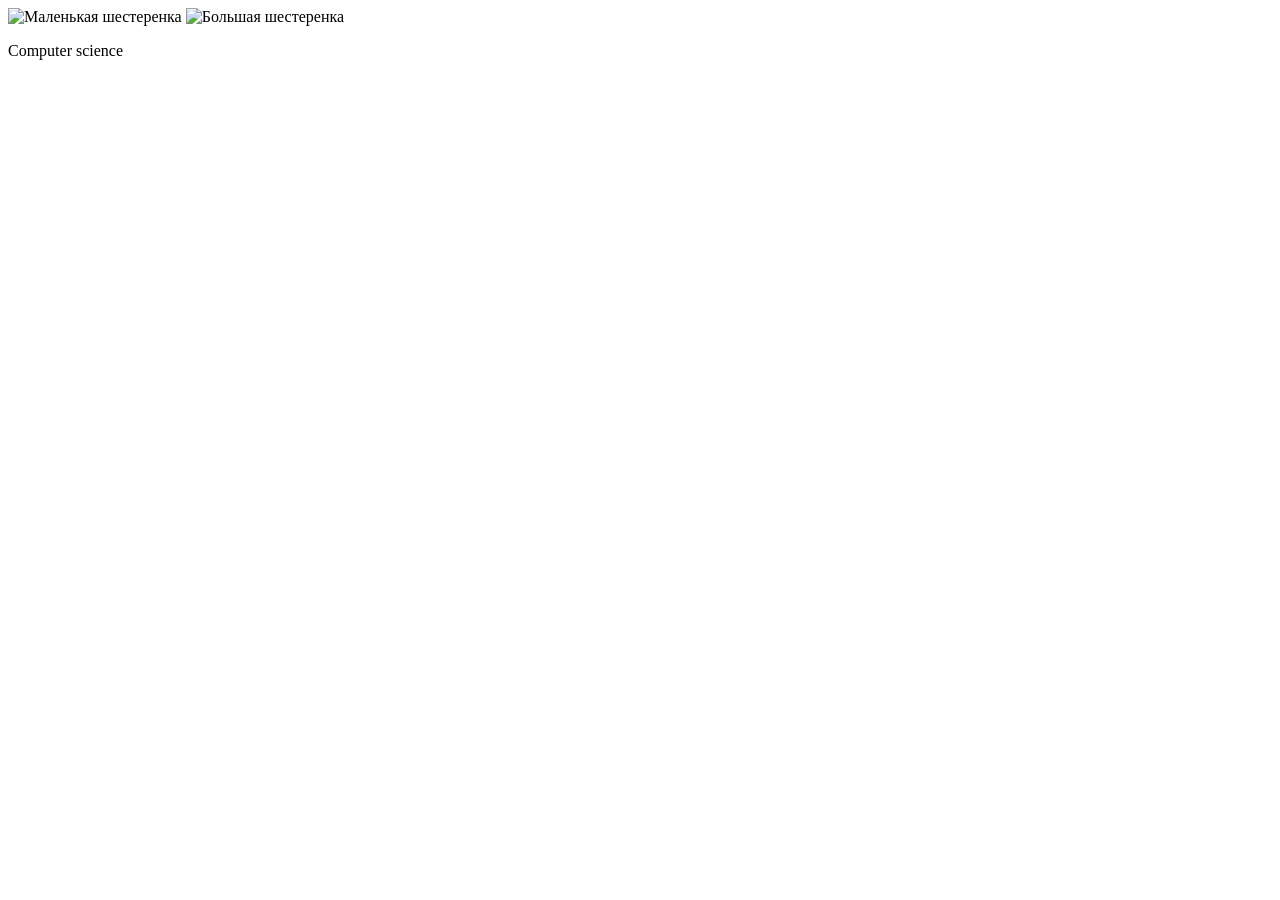
==== practice-1.html @ c5ee5ad0 "Add files via upload" ====
<!DOCTYPE html>
<html lang="ru">
<head>
    <meta charset="UTF-8">
    <title></title>   
    
    <link rel="stylesheet" href="style.css">
</head>
<body>
    <div id="field">   
        <img src="shestern.png" alt="Маленькая шестеренка" id="small_sh"> 
        <img src="shestern2.png" alt="Большая шестеренка" id="big_sh">
        
        <p id="text">Computer science</p> 
        
    </div> 
 
</body>
</html>
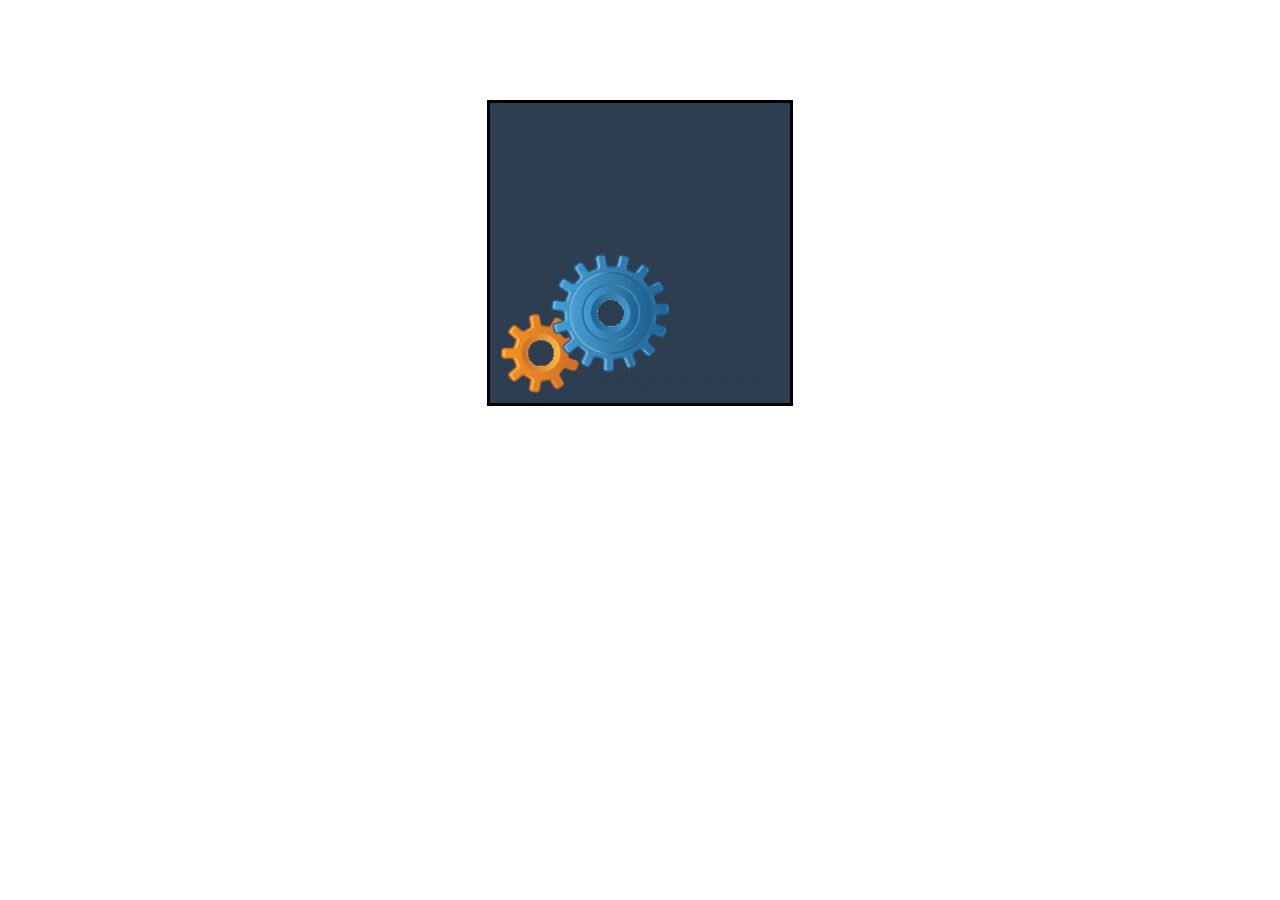
==== commit 18a46fd6: "Update practice-1.html" ====
--- a/practice-1.html
+++ b/practice-1.html
@@ -4,7 +4,7 @@
     <meta charset="UTF-8">
     <title></title>   
     
-    <link rel="stylesheet" href="style.css">
+    <link rel="stylesheet" href="style-1.css"> 
 </head>
 <body>
     <div id="field">   
@@ -16,4 +16,4 @@
     </div> 
  
 </body>
-</html> +</html> 
--- a/style-1.css
+++ b/style-1.css
@@ -0,0 +1,72 @@
+#field {
+    width: 300px;
+    height: 300px;
+    background: #2c3e50;
+    margin: 100px auto;
+    border: 3px solid black;
+    position: relative;
+    overflow: hidden;
+    transition: background 3s;
+}
+
+#small_sh {
+    width: 80px;
+    height: 80px;
+    position: absolute;
+    bottom: 10px;
+    left: 10px;
+    z-index: 1;
+    transition: all 1s;
+}
+
+#big_sh {
+    width: 120px;
+    height: 120px;
+    position: absolute;
+    bottom: 30px;
+    left: 60px;
+    z-index: 1;
+    transition: all 1s;
+}
+
+#text {
+    font-family: 'Arial', sans-serif;
+    font-size: 24px;
+    position: absolute;
+    bottom: 10px;
+    right: 10px;
+    color: #2c3e50;
+    z-index: 0;
+    margin: 0;
+}
+
+@keyframes rotateAnimation {
+    0% {
+        transform: rotate(0deg);
+    }
+    100% {
+        transform: rotate(360deg);
+    }
+}
+
+#field:hover {
+    background: transparent;
+}
+
+#field:hover #small_sh {
+    width: 100px;
+    height: 100px;
+    bottom: 5px;
+    left: 5px;
+    -webkit-animation: 5s linear normal none infinite running rotateAnimation;
+    animation: rotateAnimation 5s linear infinite;
+}
+
+#field:hover #big_sh {
+    width: 140px;
+    height: 140px;
+    bottom: 40px;
+    left: 75px;
+    -webkit-animation: 5s linear normal none infinite running rotateAnimation;
+    animation: rotateAnimation 5s linear infinite;
+} 
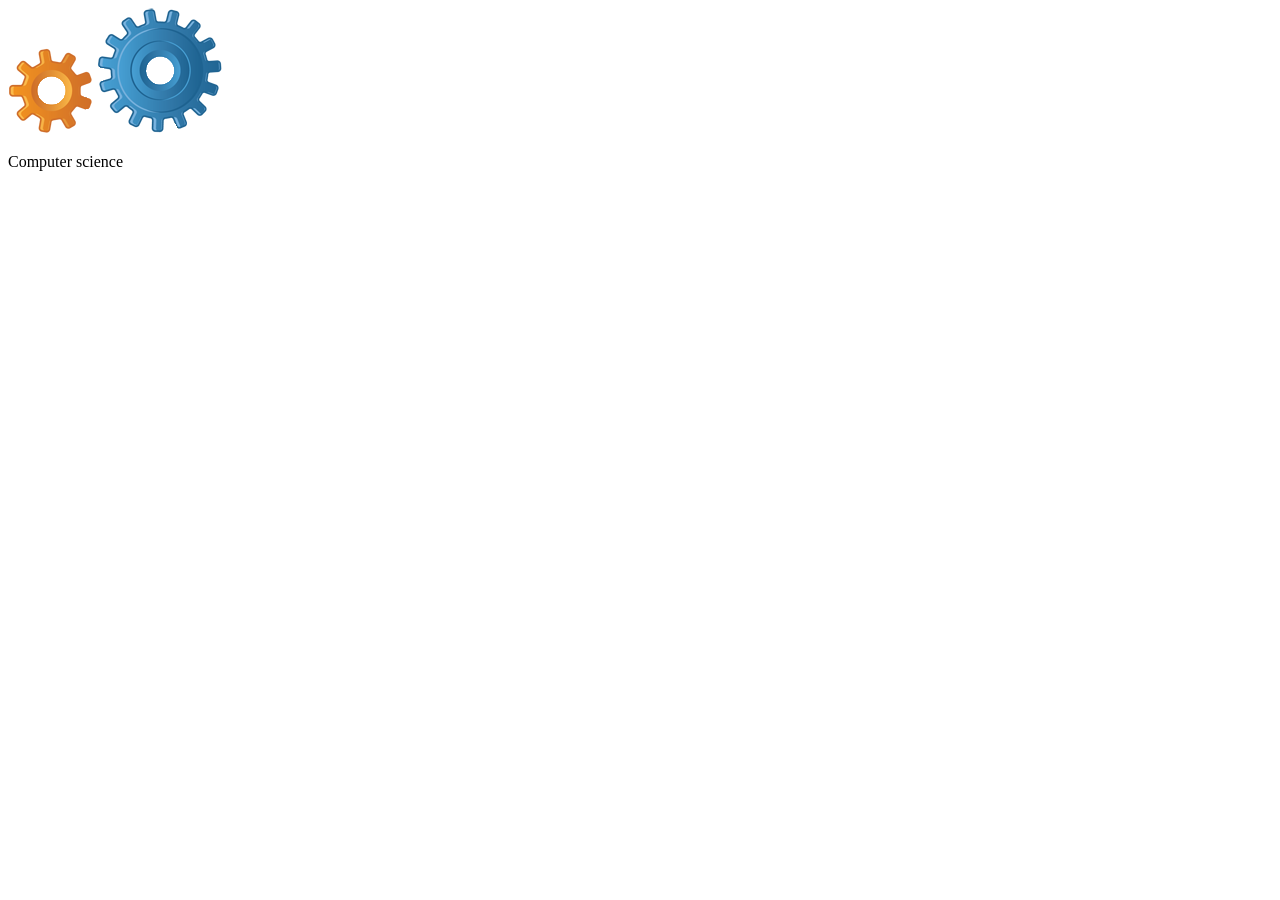
==== commit 79006ae0: "Add files via upload" ====
--- a/practice-1.html
+++ b/practice-1.html
@@ -4,7 +4,7 @@
     <meta charset="UTF-8">
     <title></title>   
     
-    <link rel="stylesheet" href="style-1.css"> 
+    <link rel="stylesheet" href="style.css">
 </head>
 <body>
     <div id="field">   
@@ -16,4 +16,4 @@
     </div> 
  
 </body>
-</html> 
+</html> 
